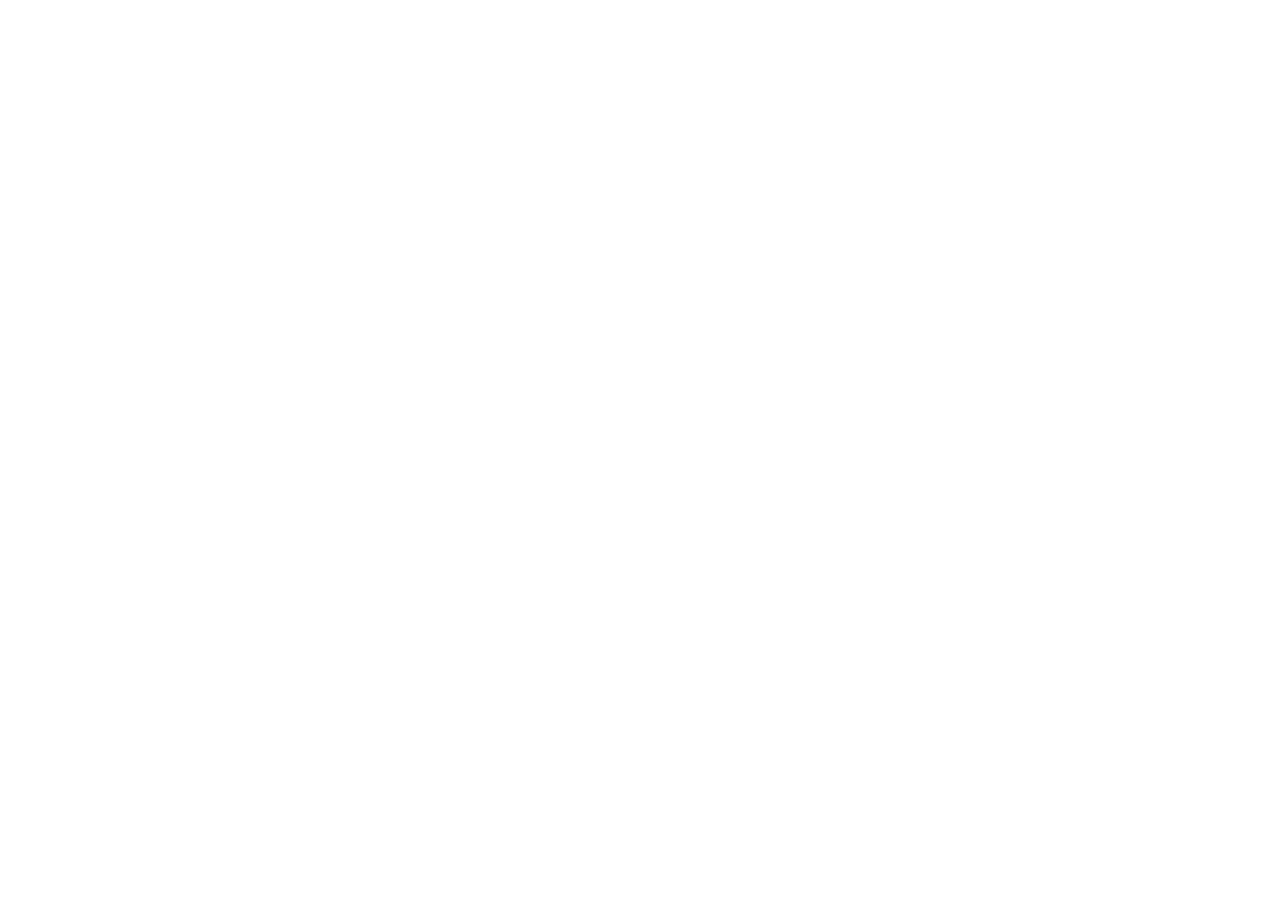
==== IKT/Web/TOP bank/belepes.html @ e1fff926 "TOP bank + belepes.html (üres)" ====
<!DOCTYPE html>
<html lang="en">
<head>
    <meta charset="UTF-8">
    <meta name="viewport" content="width=device-width, initial-scale=1.0">
    <title>Document</title>
</head>
<body>
    
</body>
</html>
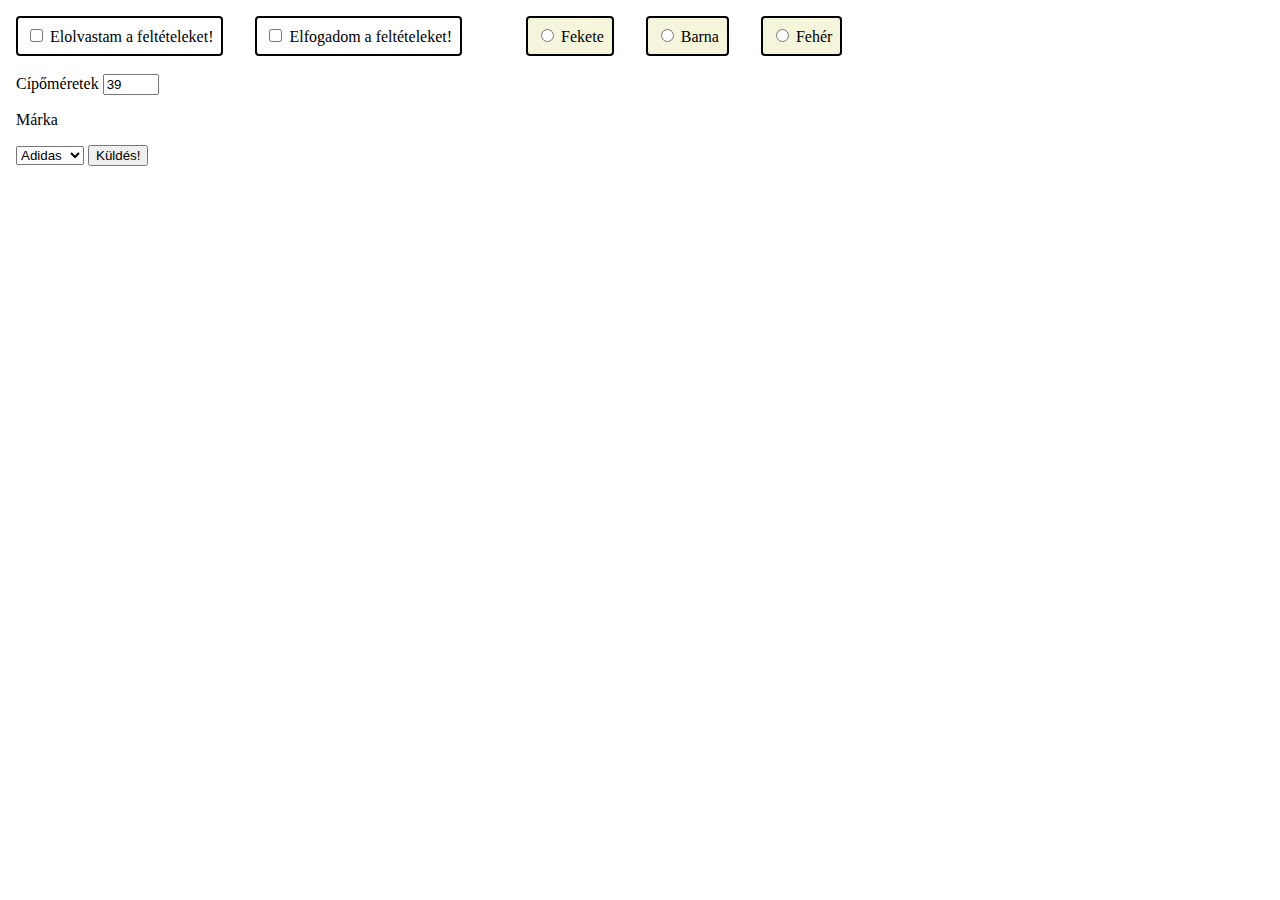
==== commit 49a2a9ae: "belepes.html - form elemek" ====
--- a/IKT/Web/TOP bank/belepes.html
+++ b/IKT/Web/TOP bank/belepes.html
@@ -4,8 +4,65 @@
     <meta charset="UTF-8">
     <meta name="viewport" content="width=device-width, initial-scale=1.0">
     <title>Document</title>
+    <style>
+        body {
+            margin: 1em;
+        }
+        label {
+            border: 2px solid black;
+            padding: 0.5em;
+            border-radius: 0.25em;
+        }
+        label:hover {
+            background-color: lightblue;
+            cursor: pointer;
+        }
+        div {
+            display: flex;
+            flex-wrap: wrap;
+            gap: 2em;
+        }
+        label:has(input[type="radio"]) {
+            background-color: beige;
+        }
+    </style>
 </head>
 <body>
-    
+    <form>
+        <div>
+            <label>
+                <input type="checkbox" required>
+                Elolvastam a feltételeket!
+            </label>
+            <label>
+                <input type="checkbox">
+                Elfogadom a feltételeket!
+            </label>
+            <br>
+            <label>
+                <input type="radio" name="szin" >
+                Fekete
+            </label>
+            <label>
+                <input type="radio" name="szin">
+                Barna
+            </label>
+            <label>
+                <input type="radio" name="szin">
+                Fehér
+            </label>
+        </div>
+        <br>
+        <span>Cípőméretek</span>
+        <input type="number" min="35" max="47" value="39">
+
+        <p>Márka</p>
+        <select>
+            <option>Adidas</option>
+            <option>Nike</option>
+            <option>Reebok</option>
+        </select>
+        <button>Küldés!</button>
+    </form>
 </body>
 </html>